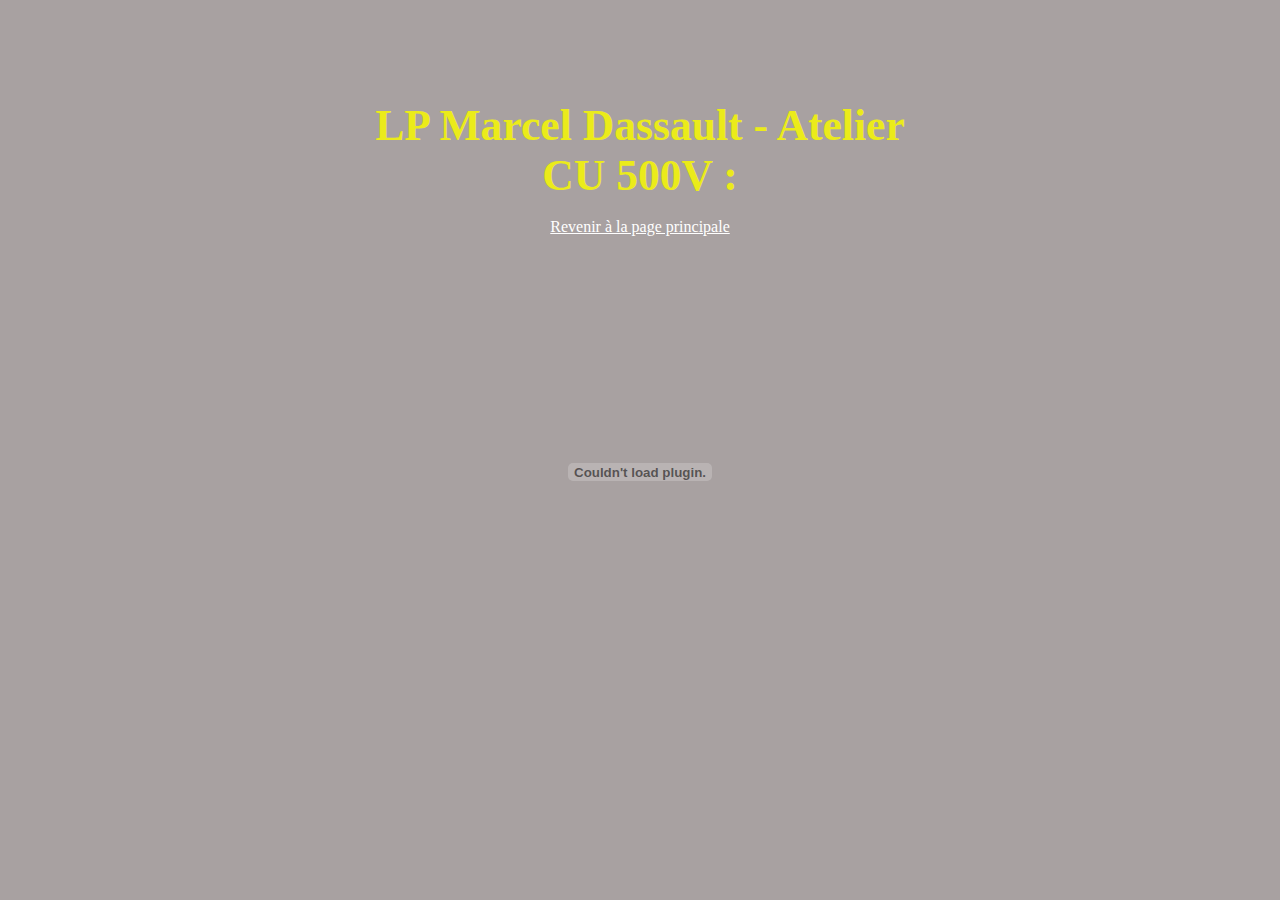
==== templates/CU-500V.html @ 7bd4beac "Add files via upload" ====
<!DOCTYPE html>
<html lang="fr">
<head>
    <meta charset="UTF-8">
    <meta http-equiv="X-UA-Compatible" content="IE=edge">
    <meta name="viewport" content="width=device-width, initial-scale=1.0">
    <title>CU 500V</title>
    <link rel="stylesheet" href="../style.css">
</head>
<body>
    <h1>LP Marcel Dassault - Atelier</h1>
    <h2>CU 500V : </h2><br><a href="../index.html" style="color: #fff;">Revenir à la page principale</a><br><br><br>
    <embed src="./pdf/CU500V.pdf" type="application/pdf" width="80%" height="400px">
</body>
</html>
---- style.css ----
* {
	margin: 0;
	padding: 0;
	box-sizing: border-box;
}

:root {
	--index: calc(1vw + 1vh);
	--side-small: 26;
	--side-big: 36;
}

body {
    background-color: rgba(28, 11, 11, 0.383);
    color: rgb(235, 235, 26);
    text-align: center;
    padding-top: 100px;
}

h1, h2 {
    /*Calculer la taille du texte*/
    font-size: calc(var(--index) * 2);
}

p {
    font-size: calc(var(--index) * 1.3);
    color: black;
}

a {color: #333;}

button {
    background-color: #fff;
    border-radius: 40px;
}

button {
    width: calc(var(--index) * (var(--side-small)/2));
	height: calc(var(--index) * (var(--side-big)/4));
    font-size: calc(var(--index) * 2);
}

img {
    width: 100%;
	height: 80%;
    border-radius: 40px;
}
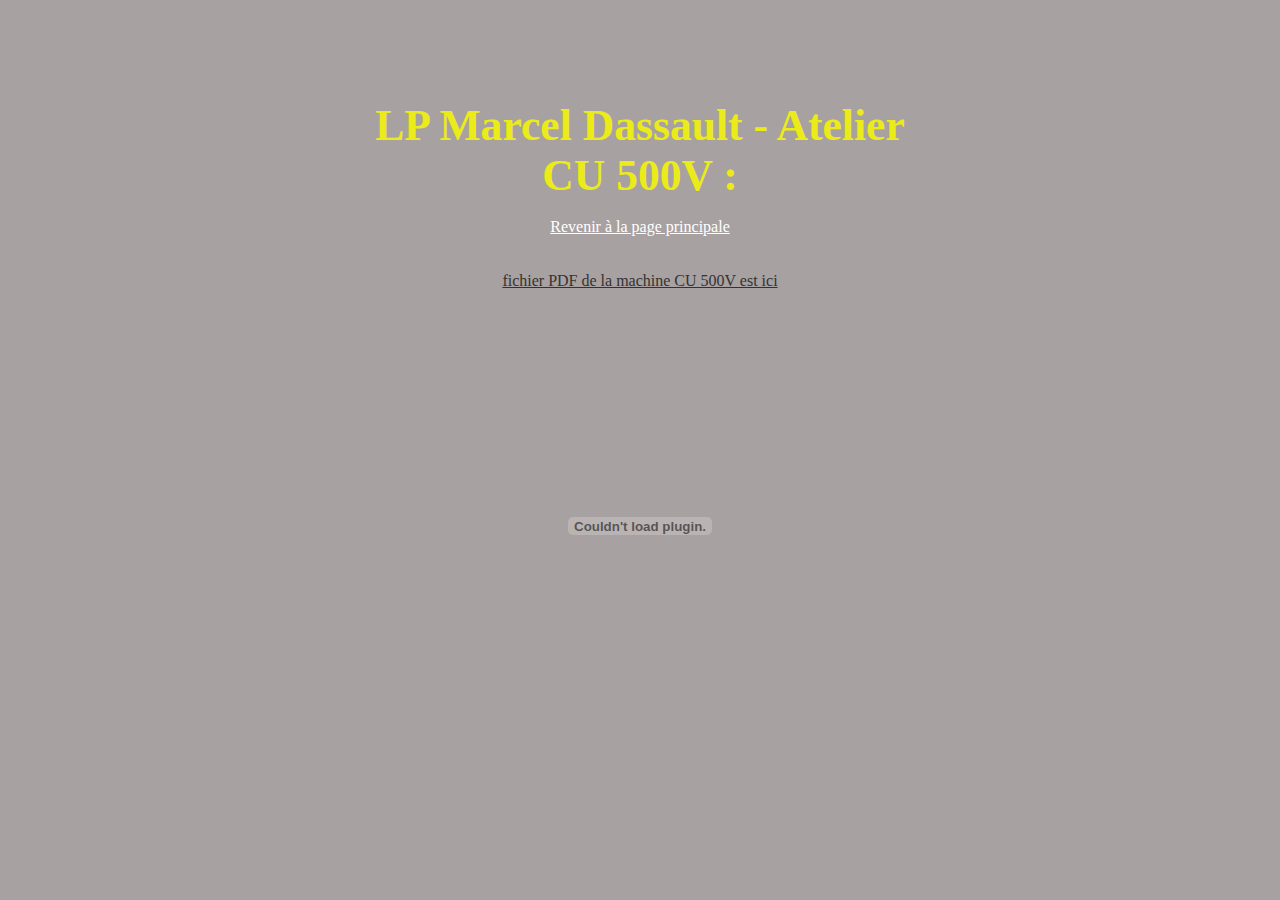
==== commit f4eb3a21: "Update CU-500V.html" ====
--- a/templates/CU-500V.html
+++ b/templates/CU-500V.html
@@ -10,6 +10,8 @@
 <body>
     <h1>LP Marcel Dassault - Atelier</h1>
     <h2>CU 500V : </h2><br><a href="../index.html" style="color: #fff;">Revenir à la page principale</a><br><br><br>
+    <a href="./pdf/CU500V.pdf" target="_blank">fichier PDF de la machine CU 500V est ici</a>
+    <br><br><br>
     <embed src="./pdf/CU500V.pdf" type="application/pdf" width="80%" height="400px">
 </body>
-</html>+</html>
